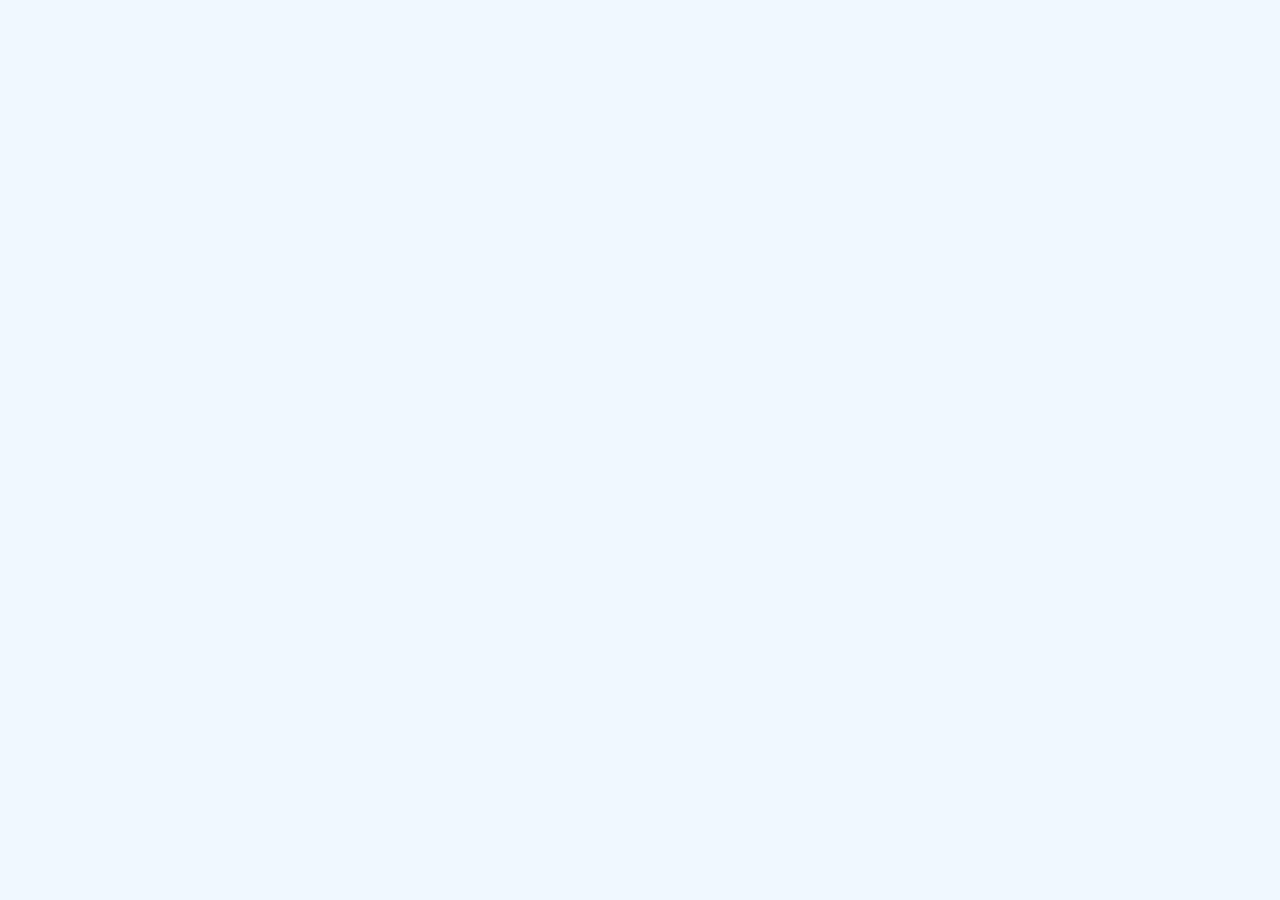
==== Contact Us.html @ a587060e "Added Contact Us page (still fixing bugs)" ====
<!DOCTYPE html>
<html>

<head>
    <meta charset="utf-8">
    <meta name="Author" content="Ethan Wong">
    <meta name="Description" content="Assignment 1">
    <meta name="Date Created" content="18 November 2021">
    <meta name="viewport" content="width=device-width, inital-scale=1.0">
    <link rel="icon" href="Images/hlc logo.png">
    <link rel="stylesheet" type="text/css" href="css/style.css">
    <link href="https://fonts.googleapis.com/icon?family=Material+Icons"rel="stylesheet">
    <script src="script.js"></script>
    <title>ID Assignment</title>
    <style>

    </style>
</head>
<body>
    
</body>
---- css/style.css ----
@import 
url('https://fonts.googleapis.com/css2?family=Poppins&display=swap');
html{
    scroll-behavior: smooth;
}
*{
    font-family: 'Poppins', sans-serif;
}
body {
	margin: 0;
	background: #222;
	font-weight: 800;
    background-color: aliceblue;
}

.container {
	width: 80%;
	margin: 0 auto;
}

header {
    background: white;
}

header::after {
    content: '';
    display: table;
    clear: both;
}

.logo {
    float: left;
    padding: 10px 0;
}

nav {
    float: right;
}

nav ul {
    margin: 0;
    padding: 0;
    list-style: none;
}

nav li {
    flex-wrap: wrap;
    display: inline-block;
    margin-left: 110px;
    padding-top: 44px;
    position: relative;
}

nav a {
    text-decoration: none;
    text-transform: uppercase;
    font-size: 20px;
}

nav a:hover {
    color: black;
}

nav a::before {
    content: '';
    display: block;
    height: 5px;
    background-color: #444;

    position: absolute;
    top: 0;
    width: 0%;

    transition: all ease-in-out 250ms;
}

nav a:hover::before {
    width: 100%;
}

.gotop{
    margin: 0;
    padding: 0;
    position: fixed;
    width: 45px;
    height: 42px;
    background-color: white;
    bottom: 40px;
    right: 40px;

    text-decoration: none;
    text-align: center;
    line-height: 50px;
    font-size: 22px;
}
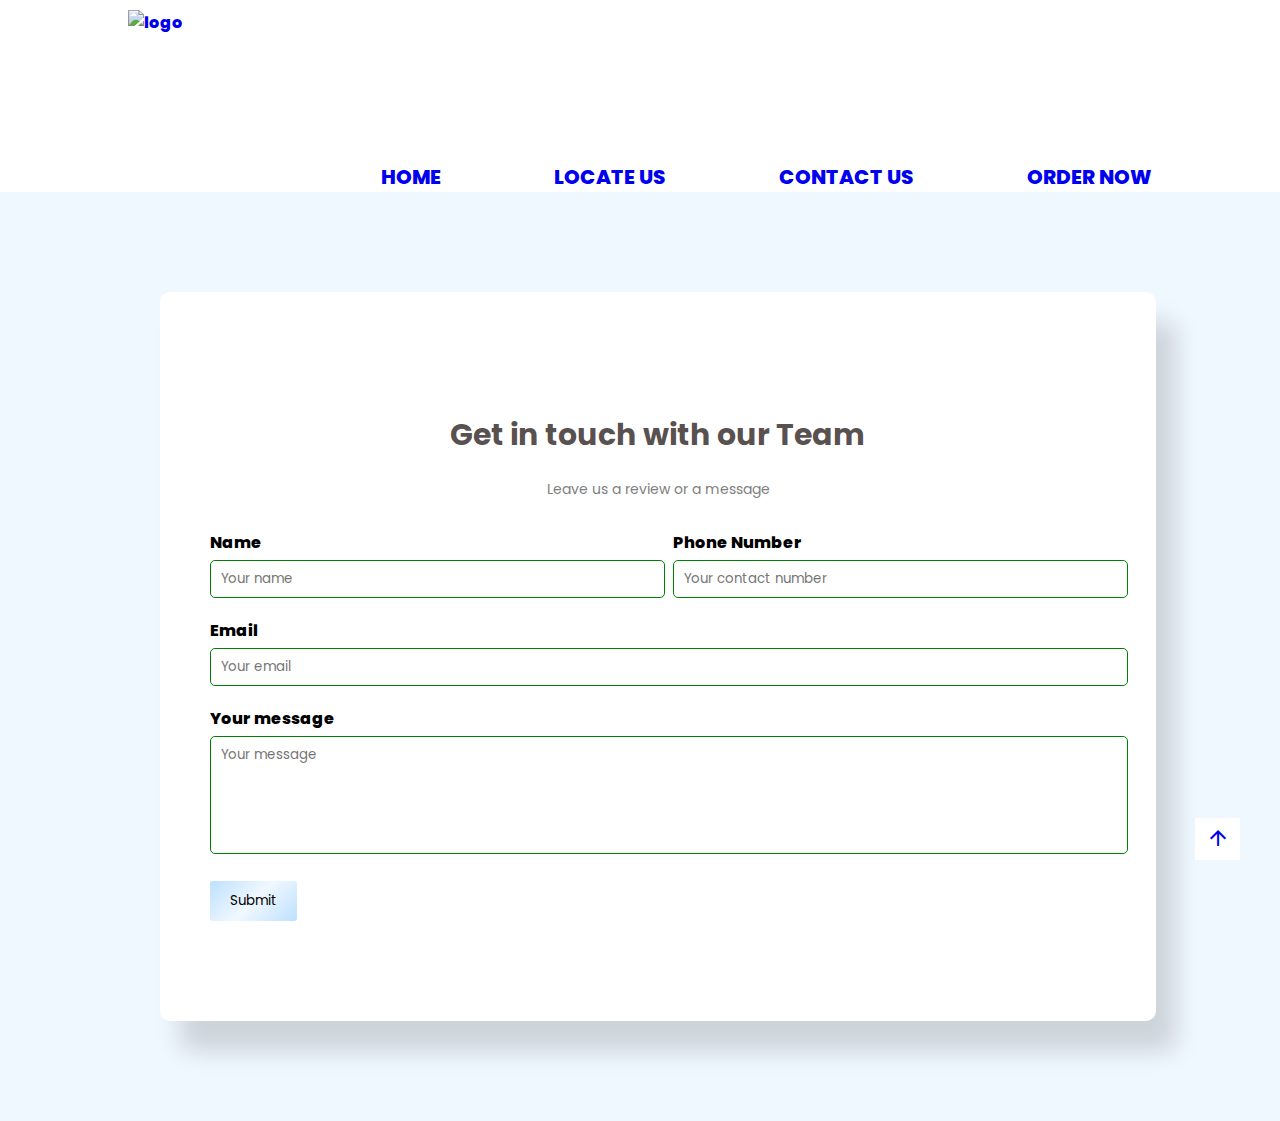
==== commit 8bd45bf0: "removed Newsletter as it doesn't fit the page" ====
--- a/Contact Us.html
+++ b/Contact Us.html
@@ -13,9 +13,130 @@
     <script src="script.js"></script>
     <title>ID Assignment</title>
     <style>
+        .form-container{
+            background-color: #ffffff;
+            width: 70%;
+            position: relative;
+            min-width: 420px;
+            padding: 100px 50px;
+            margin-top: 100px;
+            margin-bottom: 100px;
+            left: 12.5%;
+            border-radius: 10px;
+            box-shadow: 20px 30px 25px rgba(0,0,0,.15);
+        }
+        h1{
+            font-size: 30px;
+            text-align: center;
+            color: rgba(14, 1, 1, 0.707);
+        }
+        p{
+            position: relative;
+            margin: auto;
+            width: 100%;
+            text-align: center;
+            color: grey;
+            font-size: 14px;
+            font-weight: 400;
+        }
+        form{
+            width: 100%;
+            position: relative;
+            margin: 30px auto 0 auto;
+        }
+        .form-row{
+            width: 100%;
+            display: grid;
+            grid-template-columns: repeat(auto-fit, minmax(300px,1fr));
+            grid-gap: 20px 30px;
+            margin-bottom: 20px;
+        }
+
+        form-contaner > label{
+            color: red;
+            font-size: 14px;
+        }
+        textarea,
+        input{
+            width: 100%;
+            font-weight: 400;
+            padding: 8px 10px;
+            border-radius: 5px;
+            border: 1.2px solid green;
+            margin-top: 5px;
+        }
+        textarea{
+            resize: none;
+        }
+        textarea:focus,
+        input:focus{
+            outline: none;
+            border-color: purple;
+        }
+        button{
+            border: none;
+            padding: 10px 20px;
+            background: linear-gradient(
+                135deg,
+                #bde0ff,
+                #d7ecff,
+                aliceblue,
+                #d7ecff,
+                #bde0ff               
+            );
+            border-radius: 3px;
+            color: black;
+            cursor: pointer;
+        }
 
     </style>
 </head>
 <body>
-    
+    <!--Navigation Bar start-->
+    <header>
+        <div class="container">
+        <a href="index.html"><img src="Images/HLC Name.png" alt="logo" class="logo" width="218.4px" height="98.4px"></a>
+        <nav>
+            <!--Links to pages start-->
+            <ul>
+            <li><a href="index.html">Home</a></li>
+            <li><a href="Location.html">Locate Us</a></li>
+            <li><a href="Contact Us.html">Contact Us</a></li>
+            <li><a href="#">Order Now</a></li>
+            </ul>
+            <!--Links to pages end-->
+        </nav>
+        </div>
+    </header>
+    <!--Navigation Bar end-->
+    <div class="form-container">
+        <h1>Get in touch with our Team</h1>
+        <p>Leave us a review or a message</p>
+        <form>
+            <div class="form-row">
+                <div class="form-column">
+                    <label for="name">Name</label>
+                    <input type="text" id="name" placeholder="Your name">
+                </div>
+                <div class="form-column">
+                    <label for="number">Phone Number</label>
+                    <input type="tel" id="number" placeholder="Your contact number">
+                </div>
+            </div>
+            <div class="form-row">
+                <div class="form-column">
+                    <label for="form-email">Email</label>
+                    <input type="email" id="form-email" placeholder="Your email">
+                </div>
+            </div>
+            <div class="form-row">
+                <div class="form-column">
+                    <label for="message">Your message</label>
+                    <textarea id="message" placeholder="Your message" rows="5" cols="30px"></textarea>
+                </div>
+            </div>
+            <button type="button">Submit</button>
+        </form>
+    </div>
+    <a href="#" class="gotop"><span class="material-icons">&#xe5d8;</span></a>
 </body>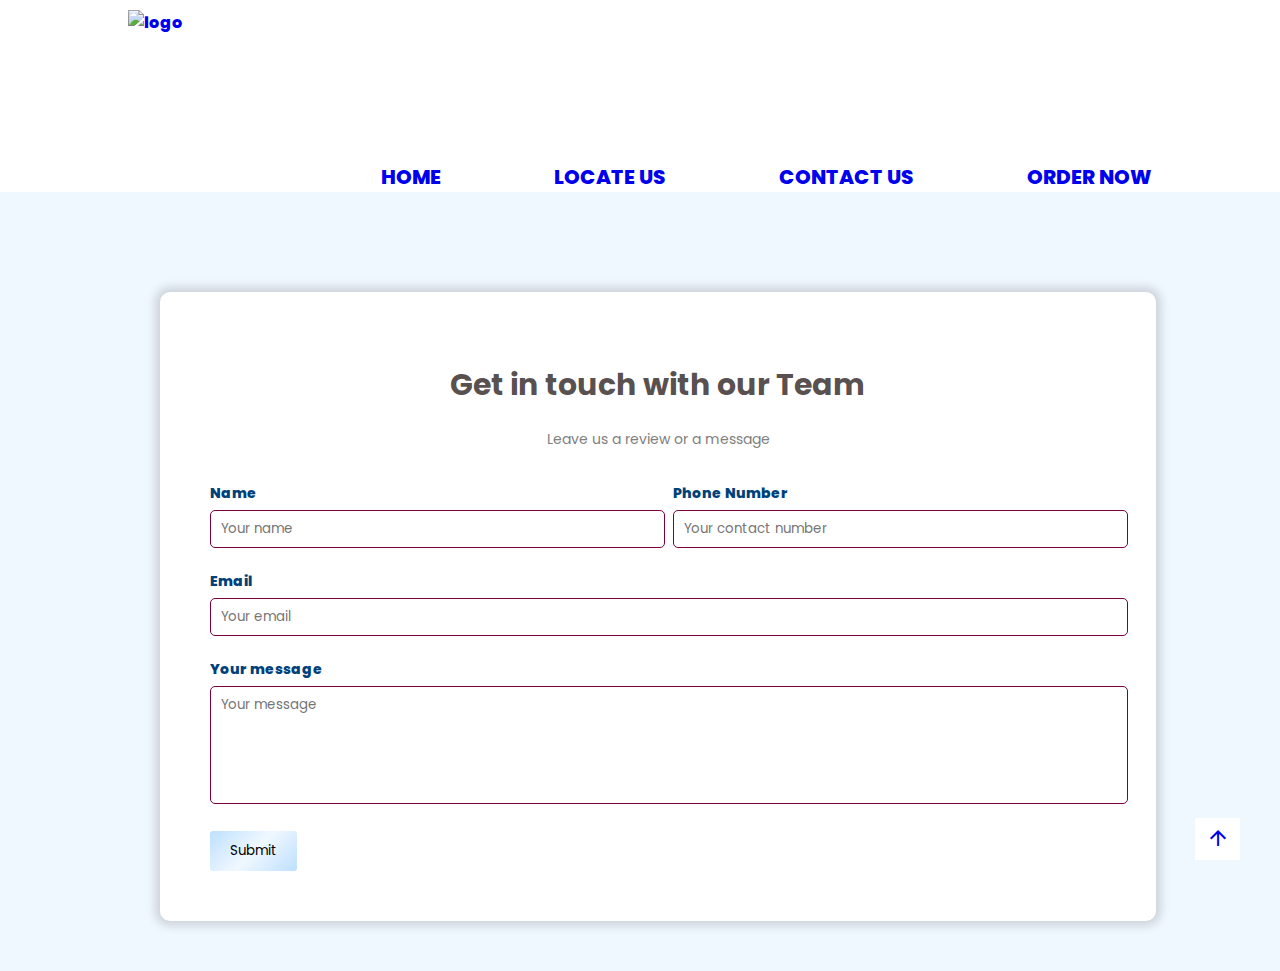
==== commit 8b5fa574: "Changed some colours" ====
--- a/Contact Us.html
+++ b/Contact Us.html
@@ -18,12 +18,12 @@
             width: 70%;
             position: relative;
             min-width: 420px;
-            padding: 100px 50px;
+            padding: 50px;
             margin-top: 100px;
-            margin-bottom: 100px;
+            margin-bottom: 50px;
             left: 12.5%;
             border-radius: 10px;
-            box-shadow: 20px 30px 25px rgba(0,0,0,.15);
+            box-shadow: 0 0 10px 5px rgba(0,0,0,.15);
         }
         h1{
             font-size: 30px;
@@ -52,8 +52,8 @@
             margin-bottom: 20px;
         }
 
-        form-contaner > label{
-            color: red;
+        label{
+            color: #00417a;
             font-size: 14px;
         }
         textarea,
@@ -62,7 +62,7 @@
             font-weight: 400;
             padding: 8px 10px;
             border-radius: 5px;
-            border: 1.2px solid green;
+            border: 1.2px solid #7a0041;
             margin-top: 5px;
         }
         textarea{
@@ -71,7 +71,7 @@
         textarea:focus,
         input:focus{
             outline: none;
-            border-color: purple;
+            border-color: green;
         }
         button{
             border: none;
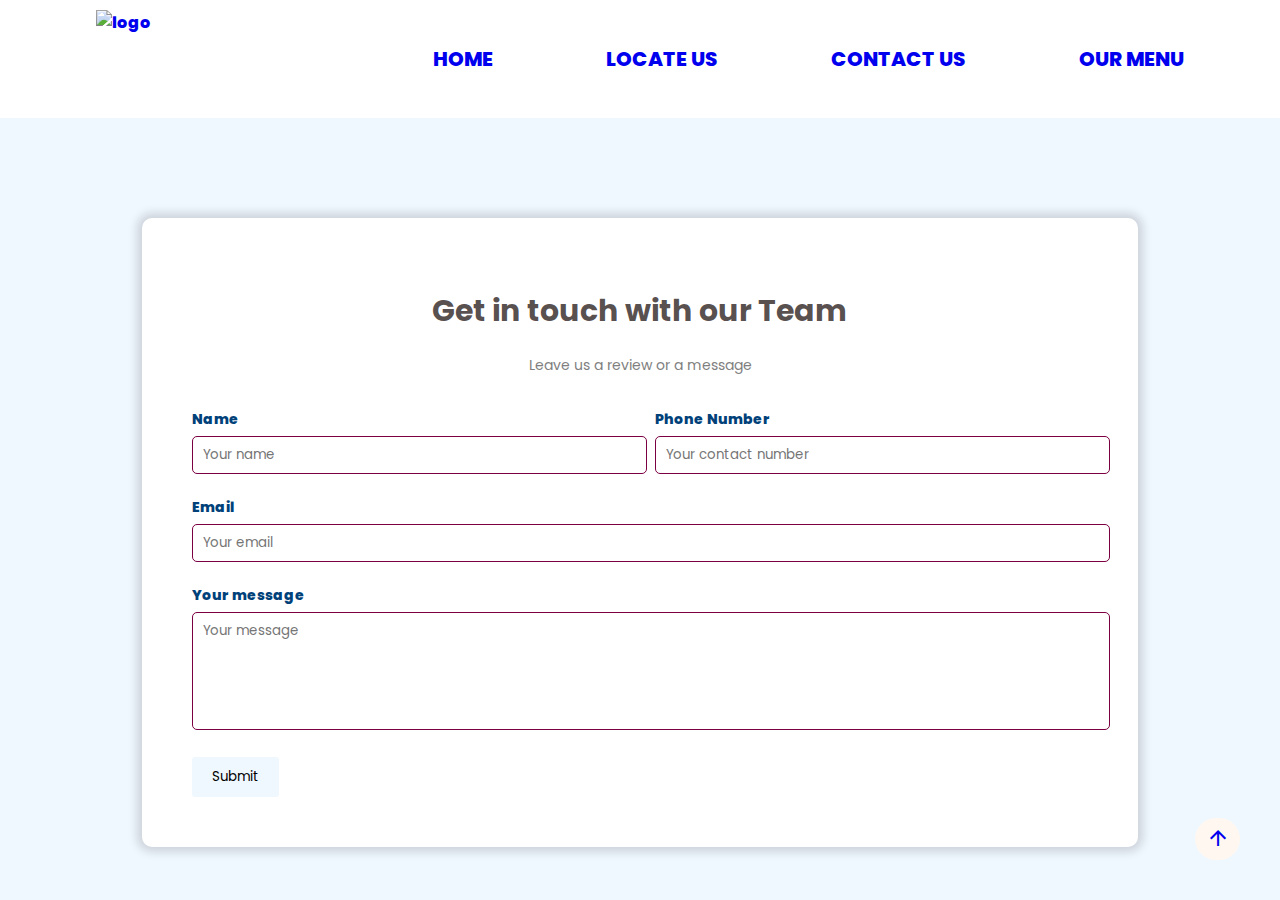
==== commit 0fe51df1: "added media query for this page" ====
--- a/Contact Us.html
+++ b/Contact Us.html
@@ -9,28 +9,32 @@
     <meta name="viewport" content="width=device-width, inital-scale=1.0">
     <link rel="icon" href="Images/hlc logo.png">
     <link rel="stylesheet" type="text/css" href="css/style.css">
-    <link href="https://fonts.googleapis.com/icon?family=Material+Icons"rel="stylesheet">
-    <script src="script.js"></script>
+    <link href="https://fonts.googleapis.com/icon?family=Material+Icons" rel="stylesheet">
     <title>ID Assignment</title>
     <style>
-        .form-container{
+        body {
+            justify-content: center;
+        }
+
+        .form-container {
             background-color: #ffffff;
             width: 70%;
             position: relative;
-            min-width: 420px;
             padding: 50px;
             margin-top: 100px;
             margin-bottom: 50px;
-            left: 12.5%;
+            /* left: 12.5%; */
             border-radius: 10px;
-            box-shadow: 0 0 10px 5px rgba(0,0,0,.15);
+            box-shadow: 0 0 10px 5px rgba(0, 0, 0, .15);
         }
-        h1{
+
+        h1 {
             font-size: 30px;
             text-align: center;
             color: rgba(14, 1, 1, 0.707);
         }
-        p{
+
+        p {
             position: relative;
             margin: auto;
             width: 100%;
@@ -39,25 +43,28 @@
             font-size: 14px;
             font-weight: 400;
         }
-        form{
+
+        form {
             width: 100%;
             position: relative;
             margin: 30px auto 0 auto;
         }
-        .form-row{
+
+        .form-row {
             width: 100%;
             display: grid;
-            grid-template-columns: repeat(auto-fit, minmax(300px,1fr));
+            grid-template-columns: repeat(auto-fit, minmax(10px, 1fr));
             grid-gap: 20px 30px;
             margin-bottom: 20px;
         }
 
-        label{
+        label {
             color: #00417a;
             font-size: 14px;
         }
+
         textarea,
-        input{
+        input {
             width: 100%;
             font-weight: 400;
             padding: 8px 10px;
@@ -65,78 +72,98 @@
             border: 1.2px solid #7a0041;
             margin-top: 5px;
         }
-        textarea{
+
+        textarea {
             resize: none;
         }
+
         textarea:focus,
-        input:focus{
+        input:focus {
             outline: none;
             border-color: green;
         }
-        button{
+
+        button {
             border: none;
             padding: 10px 20px;
-            background: linear-gradient(
-                135deg,
-                #bde0ff,
-                #d7ecff,
-                aliceblue,
-                #d7ecff,
-                #bde0ff               
-            );
+            background: aliceblue;
             border-radius: 3px;
             color: black;
             cursor: pointer;
         }
 
+        #form-placeholder {
+            width: 100vw;
+            display: flex;
+            flex-direction: row;
+            align-items: center;
+            justify-content: center;
+            flex-wrap: nowrap;
+            align-content: space-around;
+        }
+
+        @media screen and (max-width: 330px) {
+            .form-row {
+                display: flex;
+                flex-direction: column;
+                flex-wrap: nowrap;
+                align-content: flex-start;
+                justify-content: flex-start;
+                align-items: flex-start;
+            }
+        }
     </style>
 </head>
+
 <body>
     <!--Navigation Bar start-->
     <header>
         <div class="container">
-        <a href="index.html"><img src="Images/HLC Name.png" alt="logo" class="logo" width="218.4px" height="98.4px"></a>
-        <nav>
-            <!--Links to pages start-->
-            <ul>
-            <li><a href="index.html">Home</a></li>
-            <li><a href="Location.html">Locate Us</a></li>
-            <li><a href="Contact Us.html">Contact Us</a></li>
-            <li><a href="#">Order Now</a></li>
-            </ul>
-            <!--Links to pages end-->
-        </nav>
+            <a href="index.html"><img src="Images/HLC Name.png" alt="logo" class="logo" width="218.4px"
+                    height="98.4px"></a>
+            <nav>
+                <!--Links to pages start-->
+                <ul>
+                    <li><a href="index.html">Home</a></li>
+                    <li><a href="Location.html">Locate Us</a></li>
+                    <li><a href="Contact Us.html">Contact Us</a></li>
+                    <li><a href="Our Menu.html">Our Menu</a></li>
+                </ul>
+                <!--Links to pages end-->
+            </nav>
         </div>
     </header>
     <!--Navigation Bar end-->
-    <div class="form-container">
-        <h1>Get in touch with our Team</h1>
-        <p>Leave us a review or a message</p>
-        <form>
-            <div class="form-row">
-                <div class="form-column">
-                    <label for="name">Name</label>
-                    <input type="text" id="name" placeholder="Your name">
+    <div id="form-placeholder">
+        <div class="form-container">
+            <h1>Get in touch with our Team</h1>
+            <p>Leave us a review or a message</p>
+            <form>
+                <div class="form-row">
+                    <div class="form-column">
+                        <label for="name">Name</label>
+                        <input type="text" id="name" placeholder="Your name">
+                    </div>
+                    <div class="form-column">
+                        <label for="number">Phone Number</label>
+                        <input type="tel" id="number" placeholder="Your contact number">
+                    </div>
                 </div>
-                <div class="form-column">
-                    <label for="number">Phone Number</label>
-                    <input type="tel" id="number" placeholder="Your contact number">
+                <div class="form-row">
+                    <div class="form-column">
+                        <label for="form-email">Email</label>
+                        <input type="email" id="form-email" placeholder="Your email">
+                    </div>
                 </div>
-            </div>
-            <div class="form-row">
-                <div class="form-column">
-                    <label for="form-email">Email</label>
-                    <input type="email" id="form-email" placeholder="Your email">
+                <div class="form-row">
+                    <div class="form-column">
+                        <label for="message">Your message</label>
+                        <textarea id="message" placeholder="Your message" rows="5" cols="30px"></textarea>
+                    </div>
                 </div>
-            </div>
-            <div class="form-row">
-                <div class="form-column">
-                    <label for="message">Your message</label>
-                    <textarea id="message" placeholder="Your message" rows="5" cols="30px"></textarea>
-                </div>
-            </div>
-            <button type="button">Submit</button>
-        </form>
+                <button type="button">Submit</button>
+            </form>
+        </div>
     </div>
     <a href="#" class="gotop"><span class="material-icons">&#xe5d8;</span></a>
 </body>--- a/css/style.css
+++ b/css/style.css
@@ -14,8 +14,8 @@
 }
 
 .container {
-	width: 80%;
-	margin: 0 auto;
+	width: 85%;
+	margin: 0 auto; 
 }
 
 header {
@@ -40,7 +40,9 @@
 nav ul {
     margin: 0;
     padding: 0;
+    width: 100%;
     list-style: none;
+    flex-wrap: nowrap;
 }
 
 nav li {
@@ -78,13 +80,47 @@
     width: 100%;
 }
 
+.submit-button{
+    border-color: #7a0041;
+    cursor: pointer;
+}
+
+.mail{
+    width: 100%;
+    height: 100%;
+    background: linear-gradient(
+        135deg,
+        #bde0ff,
+        #d7ecff,
+        aliceblue,
+        #d7ecff,
+        #bde0ff               
+            );   
+    display: flex;
+    flex-wrap: wrap;
+    flex-direction: column;
+    justify-content: center;
+    align-items: center;
+    text-align: center;
+}
+.inputemail{
+    position: relative;
+    padding: 50px;
+    background-color: aliceblue;
+    border-radius: 10px;
+    display: flex;
+    flex-wrap: wrap;
+    grid-gap: 20px 30px;
+    margin-bottom: 20px;
+}
+
 .gotop{
     margin: 0;
     padding: 0;
     position: fixed;
     width: 45px;
     height: 42px;
-    background-color: white;
+    background-color: #fff7f0;
     bottom: 40px;
     right: 40px;
 
@@ -92,4 +128,6 @@
     text-align: center;
     line-height: 50px;
     font-size: 22px;
-}+    border-radius: 30px;
+}
+
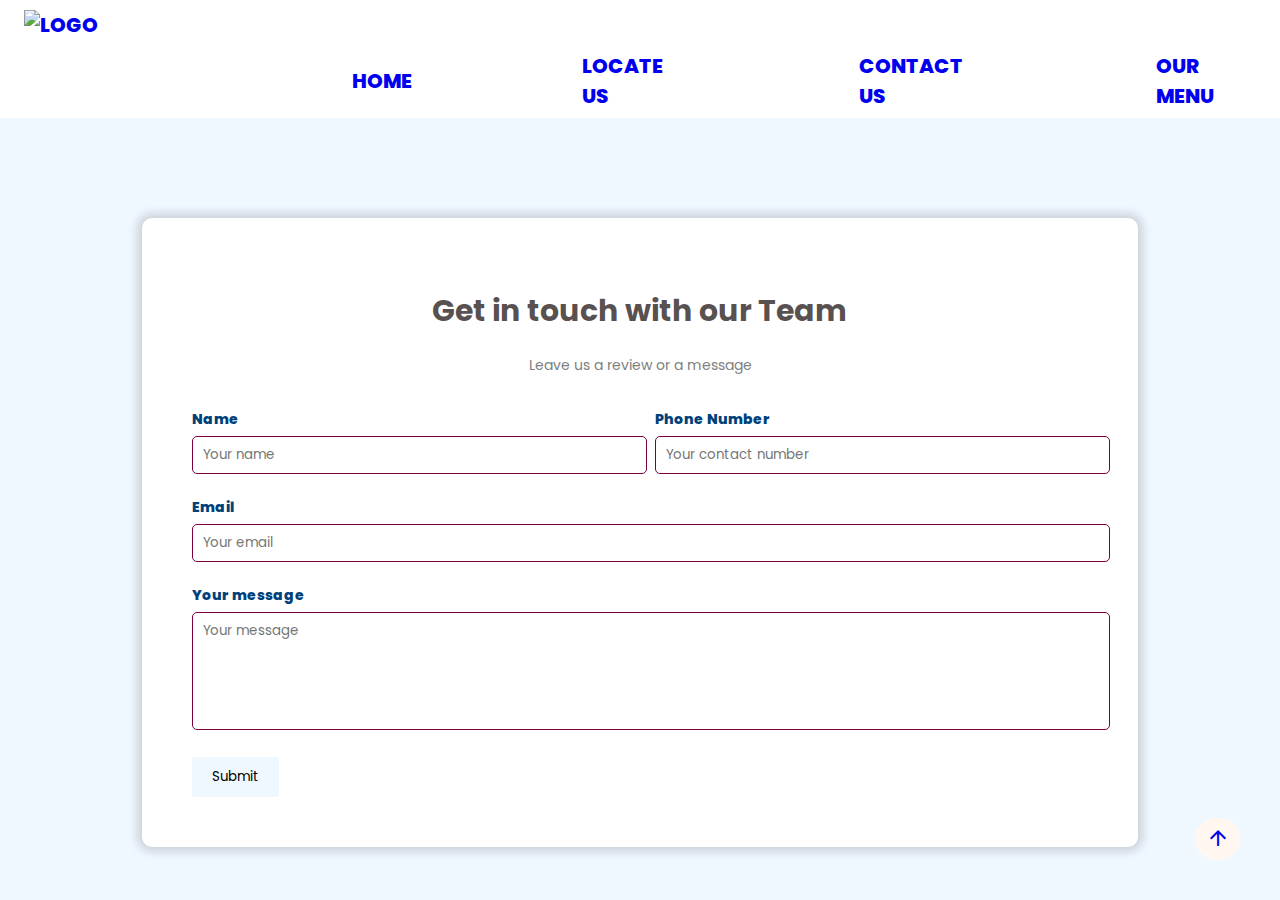
==== commit a910a84b: "Added hamburger menu for all pages + cleanup" ====
--- a/Contact Us.html
+++ b/Contact Us.html
@@ -23,7 +23,6 @@
             padding: 50px;
             margin-top: 100px;
             margin-bottom: 50px;
-            /* left: 12.5%; */
             border-radius: 10px;
             box-shadow: 0 0 10px 5px rgba(0, 0, 0, .15);
         }
@@ -118,20 +117,29 @@
 <body>
     <!--Navigation Bar start-->
     <header>
-        <div class="container">
-            <a href="index.html"><img src="Images/HLC Name.png" alt="logo" class="logo" width="218.4px"
-                    height="98.4px"></a>
-            <nav>
-                <!--Links to pages start-->
-                <ul>
-                    <li><a href="index.html">Home</a></li>
-                    <li><a href="Location.html">Locate Us</a></li>
-                    <li><a href="Contact Us.html">Contact Us</a></li>
-                    <li><a href="Our Menu.html">Our Menu</a></li>
-                </ul>
-                <!--Links to pages end-->
-            </nav>
-        </div>
+        <nav class="navbar">
+            <a href="index.html"><img src="Images/HLC Name.png" alt="logo" class="logo" width="218.4px" height="98.4px"></a>
+
+            <ul class="nav-menu">
+                <li class="nav-item">
+                    <a href="index.html" class="nav-link">Home</a>
+                </li>
+                <li class="nav-item">
+                    <a href="Location.html" class="nav-link">Locate Us</a>
+                </li>
+                <li class="nav-item">
+                    <a href="Contact Us.html" class="nav-link">Contact Us</a>
+                </li>
+                <li class="nav-item">
+                    <a href="Our Menu.html" class="nav-link">Our Menu</a>
+                </li>
+            </ul>
+            <div class="hamburger">
+                <span class="bar"></span>
+                <span class="bar"></span>
+                <span class="bar"></span>
+            </div>
+        </nav>
     </header>
     <!--Navigation Bar end-->
     <div id="form-placeholder">
@@ -166,4 +174,5 @@
         </div>
     </div>
     <a href="#" class="gotop"><span class="material-icons">&#xe5d8;</span></a>
+    <script src="script.js"></script>
 </body>--- a/css/style.css
+++ b/css/style.css
@@ -131,3 +131,165 @@
     border-radius: 30px;
 }
 
+@media screen and (max-width: 1250px){
+    nav li{
+        margin-left: 90px;
+        padding-top: 35.64px;
+    }
+
+    .logo{
+        width: 182px;
+        height: 82px;
+    }
+}
+
+@media screen and (max-width: 1155px){
+    nav li{
+        margin-left: 70px;
+        padding-top: 27.7px;
+    }
+
+    .logo{
+        width: 136.5px;
+        height: 61.5px;
+    }
+}
+
+@media screen and (max-width: 965px){
+    nav li{
+        margin-left: 50px;
+        padding-top: 19.8px;
+    }
+
+    .logo{
+        width: 102.375px;
+        height: 46.125px;
+    }
+}
+
+@media screen and (max-width: 829px){
+    nav{
+        float: left;
+        position: relative;
+    }
+
+    nav li{
+        margin-left: 30px;
+        padding-top: 20px;
+    }
+}
+
+/*******
+ * Location body
+  ****** */
+#location-body {
+    display: flex;
+    flex-direction: column;
+    flex-wrap: nowrap;
+    align-content: center;
+    align-items: center;
+    justify-content: space-around;
+}
+
+#location-body > header {
+    width: 90vw;
+}
+
+/***************************
+*        Heading.css
+ ***************************/
+header{
+    background-color: white;
+}
+
+li{
+    list-style: none;
+}
+
+a{
+    columns: black;
+    text-decoration: none;
+}
+
+.navbar{
+    min-height: 70px;
+    display: flex;
+    justify-content: space-between;
+    align-items: center;
+    padding: 0 24px;
+    z-index: 100;
+    position: relative;
+    width: -webkit-fill-available;
+}
+
+.nav-menu{
+    display: flex;
+    justify-content: space-between;
+    align-items: center;
+    gap: 60px;
+}
+
+.nav-branding{
+    font-size: 2rem;
+}
+
+.nav-link{
+    transition: 0.7s ease;
+}
+
+.nav-link:hover{
+    color: dodgerblue;
+}
+
+.hamburger{
+    display: none;
+    cursor: pointer;
+    position: absolute;
+    right: 5vw;
+}
+
+.bar{
+    display: block;
+    width: 25px;
+    height: 3px;
+    margin: 5px auto;
+    -webkit-transition: all 0.3s ease-in-out;
+    transition: all 0.3s ease-in-out;
+    background-color: black;
+}
+
+@media(max-width:768px){
+    .hamburger{
+        display: block;
+    }
+
+    .hamburger.active .bar:nth-child(2){
+        opacity: 0;
+    }
+    .hamburger.active .bar:nth-child(1){
+        transform: translateY(8px) rotate(45deg);
+    }
+    .hamburger.active .bar:nth-child(3){
+        transform: translateY(-8px) rotate(-45deg);
+    }
+
+    .nav-menu{
+        position: fixed;
+        left: -100%;
+        top: 70px;
+        gap: 10px;
+        flex-direction: column;
+        background-color: aliceblue;
+        width: 100%;
+        text-align: center;
+        transition: 0.3s;
+    }
+
+    nav-item{
+        margin: 16px 0;
+    }
+
+    .nav-menu.active{
+        left: 0;
+    }
+}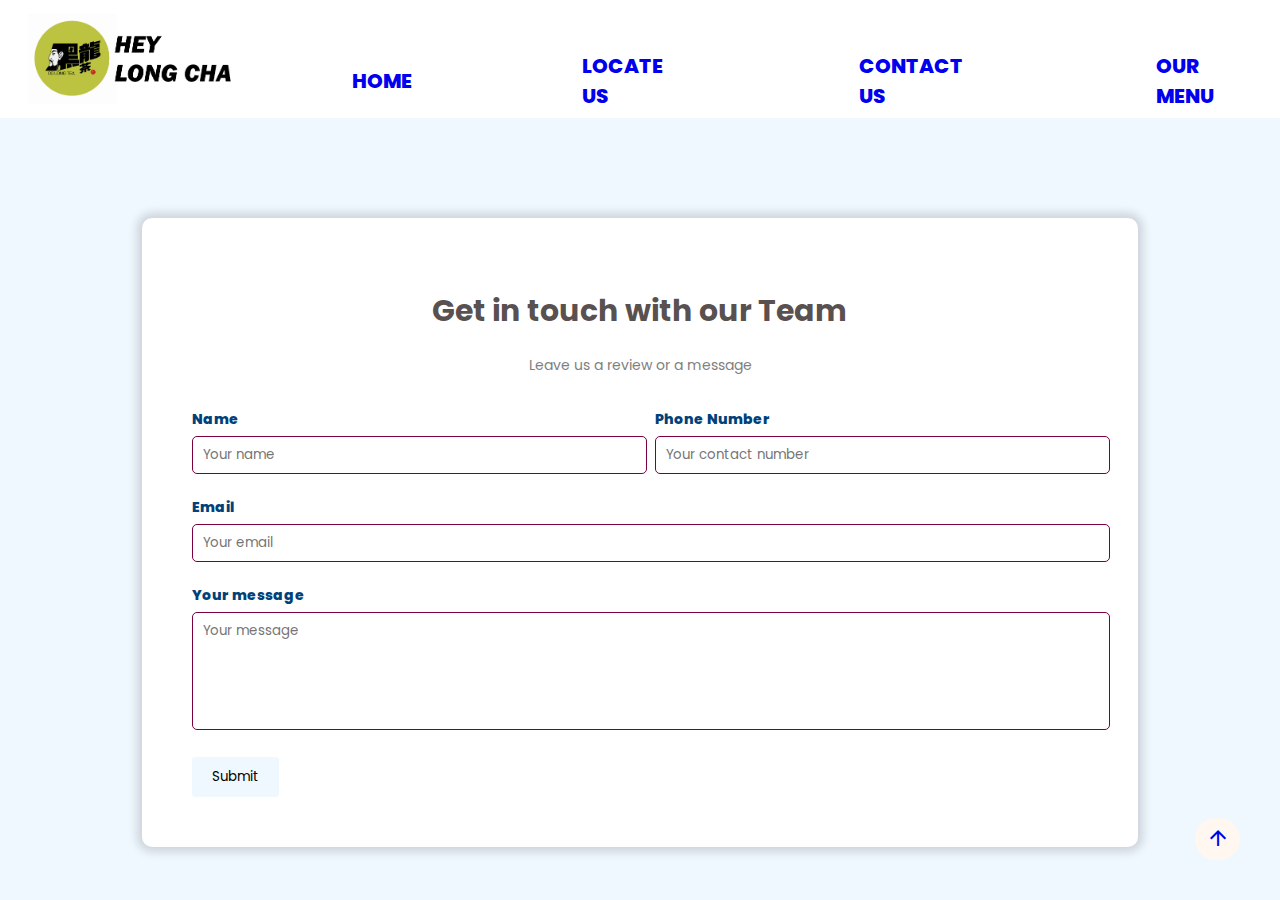
==== commit 9b578030: "Fixed errors that were happening + cleaning up" ====
--- a/Contact Us.html
+++ b/Contact Us.html
@@ -7,7 +7,7 @@
     <meta name="Description" content="Assignment 1">
     <meta name="Date Created" content="18 November 2021">
     <meta name="viewport" content="width=device-width, inital-scale=1.0">
-    <link rel="icon" href="Images/hlc logo.png">
+    <link rel="icon" href="Images/hlc_logo.png">
     <link rel="stylesheet" type="text/css" href="css/style.css">
     <link href="https://fonts.googleapis.com/icon?family=Material+Icons" rel="stylesheet">
     <title>ID Assignment</title>
@@ -118,7 +118,7 @@
     <!--Navigation Bar start-->
     <header>
         <nav class="navbar">
-            <a href="index.html"><img src="Images/HLC Name.png" alt="logo" class="logo" width="218.4px" height="98.4px"></a>
+            <a href="index.html"><img src="Images/HLC_Name.png" alt="logo" class="logo" width="218.4px" height="98.4px"></a>
 
             <ul class="nav-menu">
                 <li class="nav-item">
